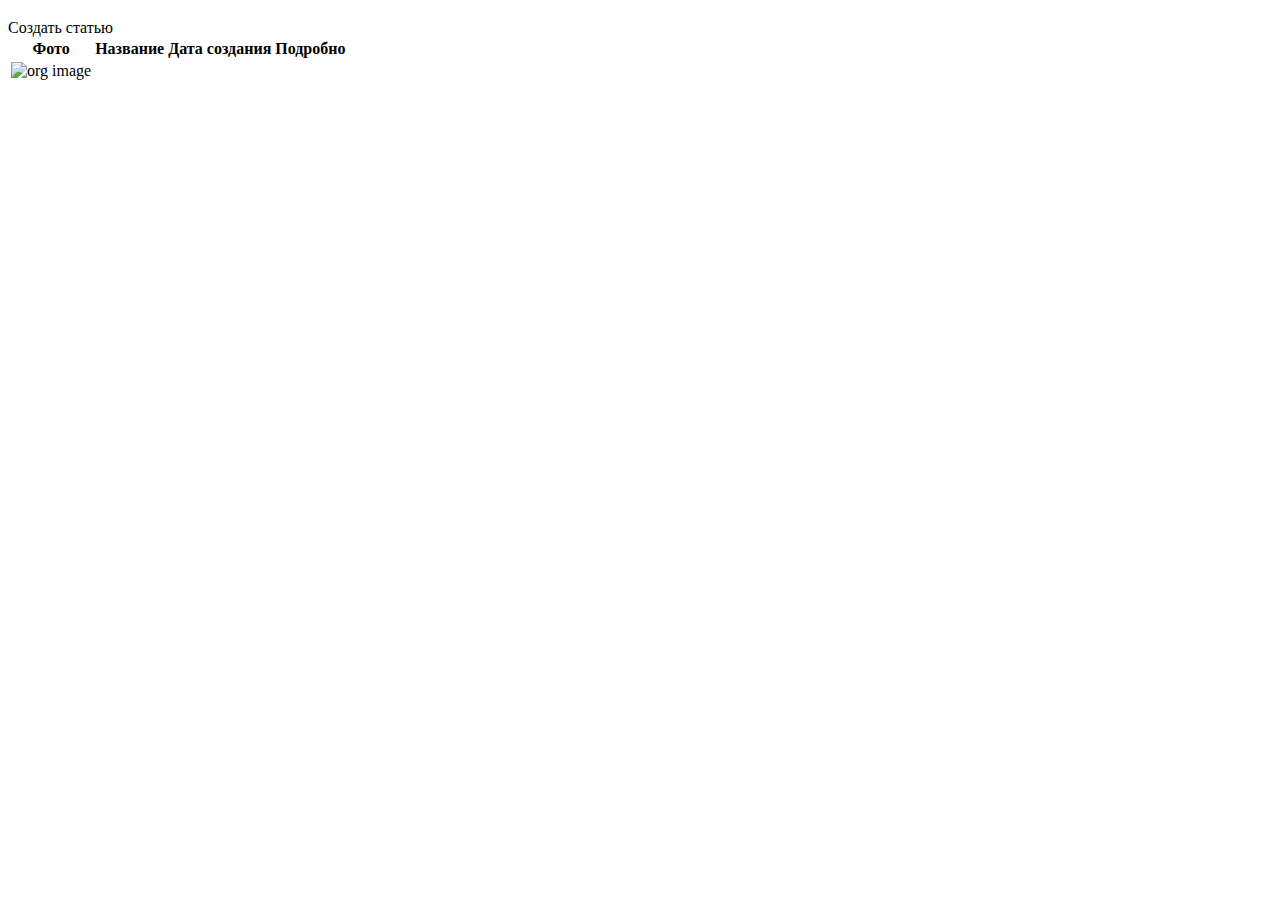
==== src/main/resources/templates/articleList.html @ b9382359 "articleFront" ====
<!doctype html>
<html xmlns:layout="http://www.w3.org/1999/xhtml" xmlns:th="http://www.w3.org/1999/xhtml"
      layout:decorate="~{layout}">
<head>
    <title data-th-text="#{label.tags}"></title>
</head>

<body>
<div layout:fragment="content">
    <div class="col-xl-9 col-lg-12 col-md-12 col-sm-12 col-12">
        <div class="card-header">
            <div class="row">
                <div class="col-md-8">
                    <h3 class="w-75 p-3" data-th-text="#{label.tags}"></h3>
                </div>
                <div class="col-md-4 float-right">
                    <div class="row">
                        <div class="col-sm-6">
                            <a class="btn btn-success m-t-10" th:href="@{form}">Создать статью</a>
                        </div>
                    </div>
                </div>
            </div>
        </div>

        <div class="card">
            <div class="card-body p-0">
                <div class="table-responsive">
                    <table class="table">
                        <thead class="bg-light">
                        <tr class="border-0">
                            <th class="border-0">Фото</th>
                            <th class="border-0">Название</th>
                            <th class="border-0">Дата создания</th>
                            <th class="border-0">Подробно</th>
                        </tr>
                        </thead>
                        <tbody>
                        <!--looping through organizations category list-->
                        <tr th:each="article : ${articleList}">
                            <td>
                                <div class="m-r-10">
                                    <img th:src="${article.image != null} ? ${article.image} : ${@environment.getProperty('article.default.image')}" alt="org image" class="rounded" width="45">
                                </div>
                            </td>
                            <td th:text="${article.name}"></td>
                            <td th:text="${article.createdDate}"></td>
                            <td>
                                <a th:href="${article.id}"><i class="fas fa-address-book"></i></a>
                            </td>
                        </tr>
                        <!--    end of looping     -->
                        </tbody>
                    </table>
                </div>
            </div>
        </div>
        <!--            <nav aria-label="Page navigation example">-->
        <!--                <ul class="pagination justify-content-start">-->
        <!--                    <li th:if="${orgCategories.hasPrevious()}" class="page-item" >-->
        <!--                        <a class="page-link" th:href="@{/org_category/list(page=${orgCategories.number-1})}" tabindex="-1">Previous</a>-->
        <!--                    </li>-->
        <!--                    <th:block th:each="i: ${#numbers.sequence(0, orgCategories.totalPages - 1)}">-->
        <!--                        <li class="page-item active" th:if="${orgCategories.number == i}" >-->
        <!--                            <span class="page-link">[[${i}+1]]</span>-->
        <!--                        </li>-->
        <!--                        <li th:unless="${orgCategories.number == i}">-->
        <!--                            <a class="page-link" th:href="@{/org_category/list(page=${i})}">[[${i}+1]]</a>-->
        <!--                        </li>-->
        <!--                    </th:block>-->
        <!--                    <li class="page-item" th:if="${orgCategories.hasNext()}">-->
        <!--                        <a class="page-link" th:href="@{/org_category/list(page=${orgCategories.number+1})}">Next</a>-->
        <!--                    </li>-->
        <!--                </ul>-->
        <!--            </nav>-->

    </div>
</div>
</body>
</html>
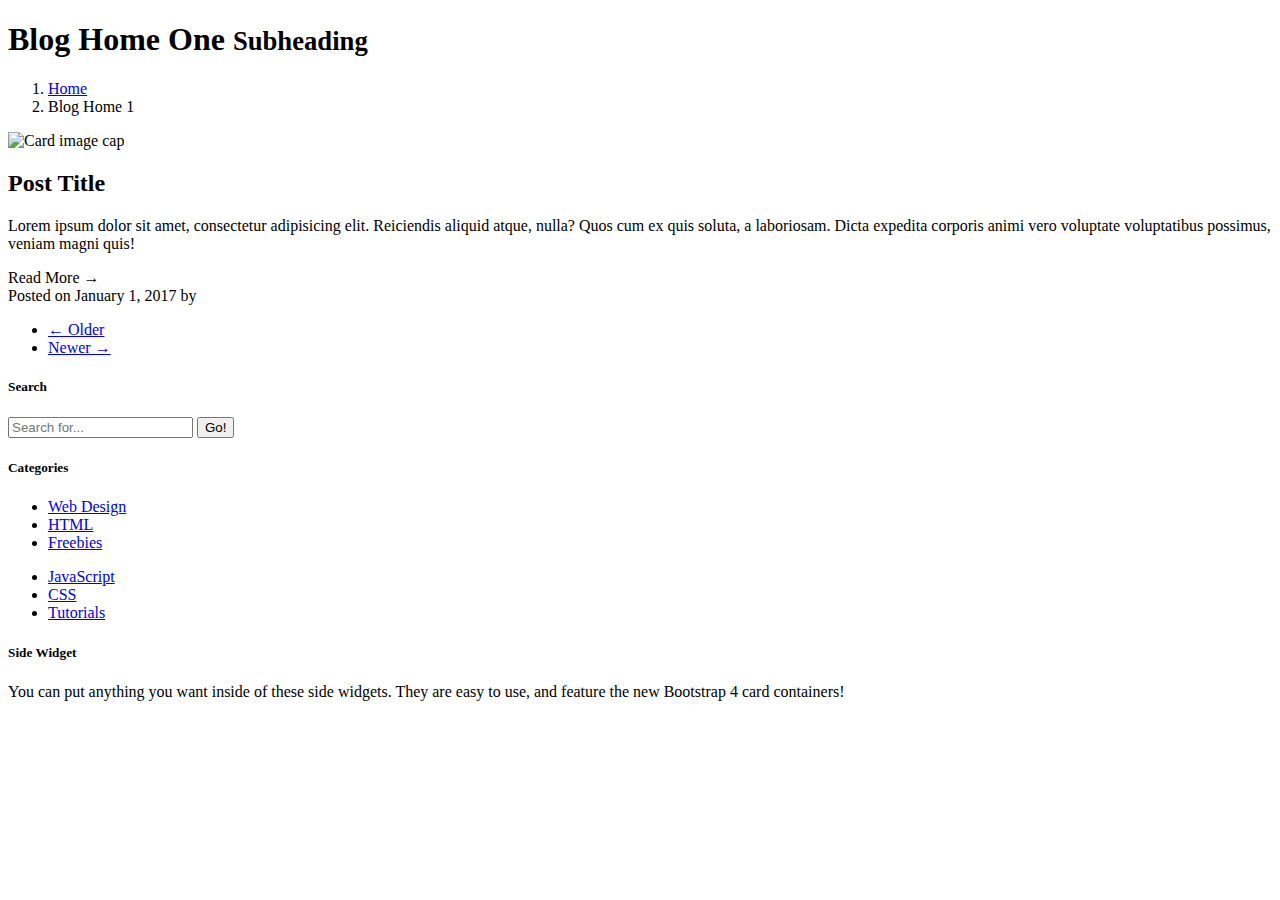
==== commit e7f07fc5: "articleList and detailedPage" ====
--- a/src/main/resources/templates/articleList.html
+++ b/src/main/resources/templates/articleList.html
@@ -2,79 +2,121 @@
 <html xmlns:layout="http://www.w3.org/1999/xhtml" xmlns:th="http://www.w3.org/1999/xhtml"
       layout:decorate="~{layout}">
 <head>
-    <title data-th-text="#{label.tags}"></title>
+    <title>Статьи</title>
 </head>
-
 <body>
 <div layout:fragment="content">
-    <div class="col-xl-9 col-lg-12 col-md-12 col-sm-12 col-12">
-        <div class="card-header">
-            <div class="row">
-                <div class="col-md-8">
-                    <h3 class="w-75 p-3" data-th-text="#{label.tags}"></h3>
+    <!-- Page Content -->
+    <div class="container">
+
+        <!-- Page Heading/Breadcrumbs -->
+        <h1 class="mt-4 mb-3">Blog Home One
+            <small>Subheading</small>
+        </h1>
+
+        <ol class="breadcrumb">
+            <li class="breadcrumb-item">
+                <a href="index.html">Home</a>
+            </li>
+            <li class="breadcrumb-item active">Blog Home 1</li>
+        </ol>
+
+        <div class="row">
+
+            <!-- Blog Entries Column -->
+            <div class="col-md-8">
+
+                <!-- Blog Post -->
+                <div class="card mb-4" th:each="article : ${articleList}">
+                    <img class="card-img-top" th:src="${article.image}" alt="Card image cap">
+                    <div class="card-body">
+                        <h2 class="card-title" th:text="${article.title}">Post Title</h2>
+                        <p class="card-text" th:text="${article.description}" size="30">Lorem ipsum dolor sit amet, consectetur adipisicing elit. Reiciendis aliquid atque, nulla? Quos cum ex quis soluta, a laboriosam. Dicta expedita corporis animi vero voluptate voluptatibus possimus, veniam magni quis!</p>
+                        <a th:href="'/articles/'+${article.id}" class="btn btn-primary">Read More &rarr;</a>
+                    </div>
+                    <div class="card-footer text-muted" th:text="'Posted on'+${article.createdDate}">
+                        Posted on January 1, 2017 by
+                    </div>
                 </div>
-                <div class="col-md-4 float-right">
-                    <div class="row">
-                        <div class="col-sm-6">
-                            <a class="btn btn-success m-t-10" th:href="@{form}">Создать статью</a>
+
+                <!-- Pagination -->
+                <ul class="pagination justify-content-center mb-4">
+                    <li class="page-item">
+                        <a class="page-link" href="#">&larr; Older</a>
+                    </li>
+                    <li class="page-item disabled">
+                        <a class="page-link" href="#">Newer &rarr;</a>
+                    </li>
+                </ul>
+
+            </div>
+
+            <!-- Sidebar Widgets Column -->
+            <div class="col-md-4">
+
+                <!-- Search Widget -->
+                <div class="card mb-4">
+                    <h5 class="card-header">Search</h5>
+                    <div class="card-body">
+                        <div class="input-group">
+                            <input type="text" class="form-control" placeholder="Search for...">
+                            <span class="input-group-btn">
+                <button class="btn btn-secondary" type="button">Go!</button>
+              </span>
                         </div>
                     </div>
                 </div>
+
+                <!-- Categories Widget -->
+                <div class="card my-4">
+                    <h5 class="card-header">Categories</h5>
+                    <div class="card-body">
+                        <div class="row">
+                            <div class="col-lg-6">
+                                <ul class="list-unstyled mb-0">
+                                    <li>
+                                        <a href="#">Web Design</a>
+                                    </li>
+                                    <li>
+                                        <a href="#">HTML</a>
+                                    </li>
+                                    <li>
+                                        <a href="#">Freebies</a>
+                                    </li>
+                                </ul>
+                            </div>
+                            <div class="col-lg-6">
+                                <ul class="list-unstyled mb-0">
+                                    <li>
+                                        <a href="#">JavaScript</a>
+                                    </li>
+                                    <li>
+                                        <a href="#">CSS</a>
+                                    </li>
+                                    <li>
+                                        <a href="#">Tutorials</a>
+                                    </li>
+                                </ul>
+                            </div>
+                        </div>
+                    </div>
+                </div>
+
+                <!-- Side Widget -->
+                <div class="card my-4">
+                    <h5 class="card-header">Side Widget</h5>
+                    <div class="card-body">
+                        You can put anything you want inside of these side widgets. They are easy to use, and feature the new Bootstrap 4 card containers!
+                    </div>
+                </div>
+
             </div>
+
         </div>
-
-        <div class="card">
-            <div class="card-body p-0">
-                <div class="table-responsive">
-                    <table class="table">
-                        <thead class="bg-light">
-                        <tr class="border-0">
-                            <th class="border-0">Фото</th>
-                            <th class="border-0">Название</th>
-                            <th class="border-0">Дата создания</th>
-                            <th class="border-0">Подробно</th>
-                        </tr>
-                        </thead>
-                        <tbody>
-                        <!--looping through organizations category list-->
-                        <tr th:each="article : ${articleList}">
-                            <td>
-                                <div class="m-r-10">
-                                    <img th:src="${article.image != null} ? ${article.image} : ${@environment.getProperty('article.default.image')}" alt="org image" class="rounded" width="45">
-                                </div>
-                            </td>
-                            <td th:text="${article.name}"></td>
-                            <td th:text="${article.createdDate}"></td>
-                            <td>
-                                <a th:href="${article.id}"><i class="fas fa-address-book"></i></a>
-                            </td>
-                        </tr>
-                        <!--    end of looping     -->
-                        </tbody>
-                    </table>
-                </div>
-            </div>
-        </div>
-        <!--            <nav aria-label="Page navigation example">-->
-        <!--                <ul class="pagination justify-content-start">-->
-        <!--                    <li th:if="${orgCategories.hasPrevious()}" class="page-item" >-->
-        <!--                        <a class="page-link" th:href="@{/org_category/list(page=${orgCategories.number-1})}" tabindex="-1">Previous</a>-->
-        <!--                    </li>-->
-        <!--                    <th:block th:each="i: ${#numbers.sequence(0, orgCategories.totalPages - 1)}">-->
-        <!--                        <li class="page-item active" th:if="${orgCategories.number == i}" >-->
-        <!--                            <span class="page-link">[[${i}+1]]</span>-->
-        <!--                        </li>-->
-        <!--                        <li th:unless="${orgCategories.number == i}">-->
-        <!--                            <a class="page-link" th:href="@{/org_category/list(page=${i})}">[[${i}+1]]</a>-->
-        <!--                        </li>-->
-        <!--                    </th:block>-->
-        <!--                    <li class="page-item" th:if="${orgCategories.hasNext()}">-->
-        <!--                        <a class="page-link" th:href="@{/org_category/list(page=${orgCategories.number+1})}">Next</a>-->
-        <!--                    </li>-->
-        <!--                </ul>-->
-        <!--            </nav>-->
+        <!-- /.row -->
 
     </div>
+    <!-- /.container -->
 </div>
 </body>
 </html>
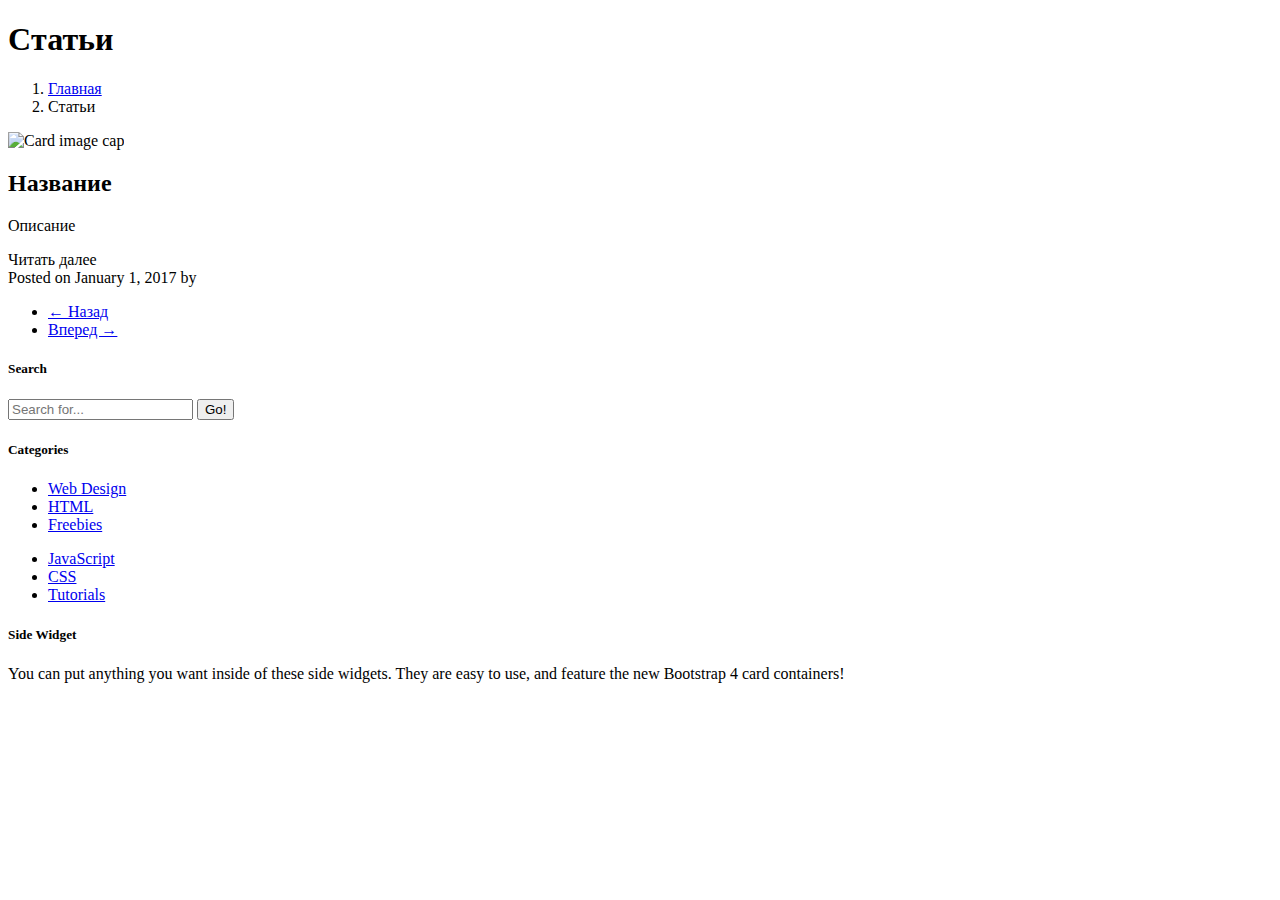
==== commit 194ce9ef: "updated" ====
--- a/src/main/resources/templates/articleList.html
+++ b/src/main/resources/templates/articleList.html
@@ -10,15 +10,13 @@
     <div class="container">
 
         <!-- Page Heading/Breadcrumbs -->
-        <h1 class="mt-4 mb-3">Blog Home One
-            <small>Subheading</small>
-        </h1>
+        <h1 class="mt-4 mb-3">Cтатьи</h1>
 
         <ol class="breadcrumb">
             <li class="breadcrumb-item">
-                <a href="index.html">Home</a>
+                <a href="index.html">Главная</a>
             </li>
-            <li class="breadcrumb-item active">Blog Home 1</li>
+            <li class="breadcrumb-item active">Статьи</li>
         </ol>
 
         <div class="row">
@@ -30,25 +28,31 @@
                 <div class="card mb-4" th:each="article : ${articleList}">
                     <img class="card-img-top" th:src="${article.image}" alt="Card image cap">
                     <div class="card-body">
-                        <h2 class="card-title" th:text="${article.title}">Post Title</h2>
-                        <p class="card-text" th:text="${article.description}" size="30">Lorem ipsum dolor sit amet, consectetur adipisicing elit. Reiciendis aliquid atque, nulla? Quos cum ex quis soluta, a laboriosam. Dicta expedita corporis animi vero voluptate voluptatibus possimus, veniam magni quis!</p>
-                        <a th:href="'/articles/'+${article.id}" class="btn btn-primary">Read More &rarr;</a>
+                        <h2 class="card-title" th:text="${article.title}">Название</h2>
+                        <p class="card-text" th:text="${article.description}" size="30">Описание</p>
+                        <a th:href="'/article/'+${article.id}" class="btn btn-primary">Читать далее </a>
                     </div>
-                    <div class="card-footer text-muted" th:text="'Posted on'+${article.createdDate}">
+                    <div class="card-footer text-muted" th:text="'Опуликовано: '+${article.createdDate}">
                         Posted on January 1, 2017 by
                     </div>
                 </div>
 
+                <script>
+                    var maxlength = 200;
+                    $('p.card-text').text(function (_, text) {
+                        return $.trim(text).substring(0, maxlength)+'...';
+                    });
+                </script>
+
                 <!-- Pagination -->
                 <ul class="pagination justify-content-center mb-4">
                     <li class="page-item">
-                        <a class="page-link" href="#">&larr; Older</a>
+                        <a class="page-link" href="#">&larr; Назад</a>
                     </li>
                     <li class="page-item disabled">
-                        <a class="page-link" href="#">Newer &rarr;</a>
+                        <a class="page-link" href="#">Вперед &rarr;</a>
                     </li>
                 </ul>
-
             </div>
 
             <!-- Sidebar Widgets Column -->
